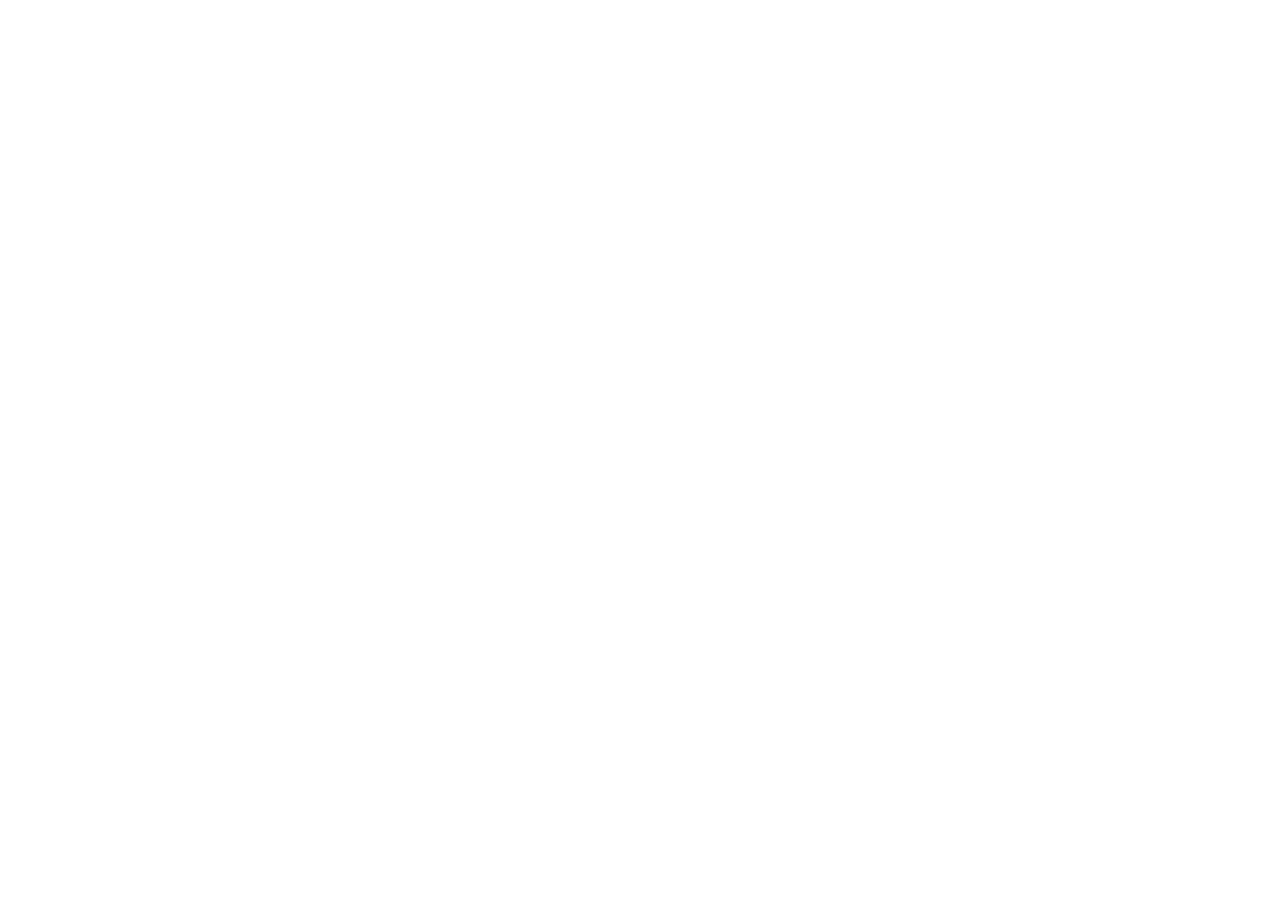
==== about.html @ 63c14e50 "changes" ====
<!DOCTYPE html>
<html lang="en">
<head>
    <meta charset="UTF-8">
    <meta http-equiv="X-UA-Compatible" content="IE=edge">
    <meta name="viewport" content="width=device-width, initial-scale=1.0">
    <title>Document</title>
    <link rel="stylesheet" href="css/style.css">
</head>
<body>
    <span class="color1"></span>
    <span class="color2"></span>
    <span class="color3"></span>
    <span class="color4"></span>
</body>
</html>
---- css/style.css ----
@import url('https://fonts.googleapis.com/css2?family=Roboto&display=swap');

*{
    box-sizing: border-box;
}

body{
    margin: 0;
    padding: 5px;
    font-family: 'Roboto', "sans serif";
}


/* h1 {
    color: rgb(73, 4, 4);
}

h2 {
    color: blue;
}

.heading1 {
    color: red;
} */

/* 

1. tag selector   h1{

}
2. class selector
.className{

}

3. universal selector 
* {
    p
}
4. Id Selector
#about-us{

}


5. Group selector


COlor 

1. Color name: eg: red, green.....
2. RGB: color: rgb(red, green, blue)
    0-255
    0-255
    0-255

    RGBA: color: rgb(red, green, blue, alpha)
    0-255
    0-255
    0-255
    0-1
3. hexadecimal values: #RRGGBB
    00 -FF

    #RGB
*/


/* RGB: */
#banner{
    /* color: #ffffff; */
    background-color: rgb(0, 0, 0);
}

#about-us{
    color: #ffffff;
    background-color: rgba(93, 40, 40, 0.8);
}

.banner-text{
    color: #00ff00;
}


img{

}


/* Css Units */

/* 1. Absolute
    80px
    
    a. px  1px = 1/96 of 1 inch (96px = 1 inch)  (vvvvvv)
    b. pt  1/72 of 1 inch (72pt = 1 inch)
    c. cm 
    d. mm
    e. in


2. Relative units

    a, %
    b. em (1 em =16px)
    c. rem (root em)
    d. vh 1vh = 1/100 of viewport height
    e. vw  1vw = 1/100 of v.w.

*/


/* Text formating 
    1. color
    2. background-color
    3. text-align
    4. text-align-last
    5. text-decoration
    6. text-transform
    7. word-spacing
    8. line-height
    9. letter-spacing
    10. text-indent

*/


/* font styles 
    font-style
    font-weight
    font-size
    font-family (done)
*/


/* 
    Padding 
        - padding-left
        - padding-top
        - padding-bottom
        - padding-right

        (TOP, RIGHT, BOTTOM, LEFT)

        TOP, RIGHT/LEFT, Bottom

        TOP/Bottom right/left

*/

/* 
    margin 
        - margin-left
        - margin-top
        - margin-bottom
        - margin-right

        (TOP, RIGHT, BOTTOM, LEFT)

        TOP, RIGHT/LEFT, Bottom

        TOP/Bottom right/left

*/



.para span {
    text-transform: uppercase;
    color: red;
}

a{
    text-decoration: none;
}



.secondpara{
    /* border-color: red; */
}

/* 
    css fonts
    1. font-family
*/


/* 
    1. box-sizing
            -content-box
            -border-box

    2. border
        -border-style (none, solid, dashed, dotted, groove, double, outset)
            -border-(position)-style
        -border-width
        -border-color
        border
            -border-left (R, B, L)

        border-radius (VVV)


*/

button{
    border-style: none;
    background-color: rgb(22, 161, 150);
    color: white;
    padding: 5px;
    border: 4px solid rgb(150, 48, 48);
    border-radius: 4px;
}

p{
    border-radius: 5px;
    padding: 14px;
}

.secondpara{
    /* border-style: dotted;
    border-width: 0 5px; 
    border-color: #fff; */

    border: 2px solid #e20d0d;
    border-radius: 50%;
    padding: 14px
}


img{
    /* border-radius: 50%;
    border: 4px solid red; */
    width: 15%;
    object-fit: cover;
    height: 50px;
}


/* dimensions
    width (min-width, max-width)
    height(min-height, max-height)



    inline (a, span)
    block (h1-h6, div, p...)


    overflow:


    display:  none

    object-fit: (cover, contain)


*/

p{
    color: white;
    background-color: rgb(9, 9, 77);
    width: 50%;
    height: 100px;
    /* height: 15rem; */
}


ul{
    display: flex;
}

ul li{
    padding: 5px;
    list-style-type:none;
}
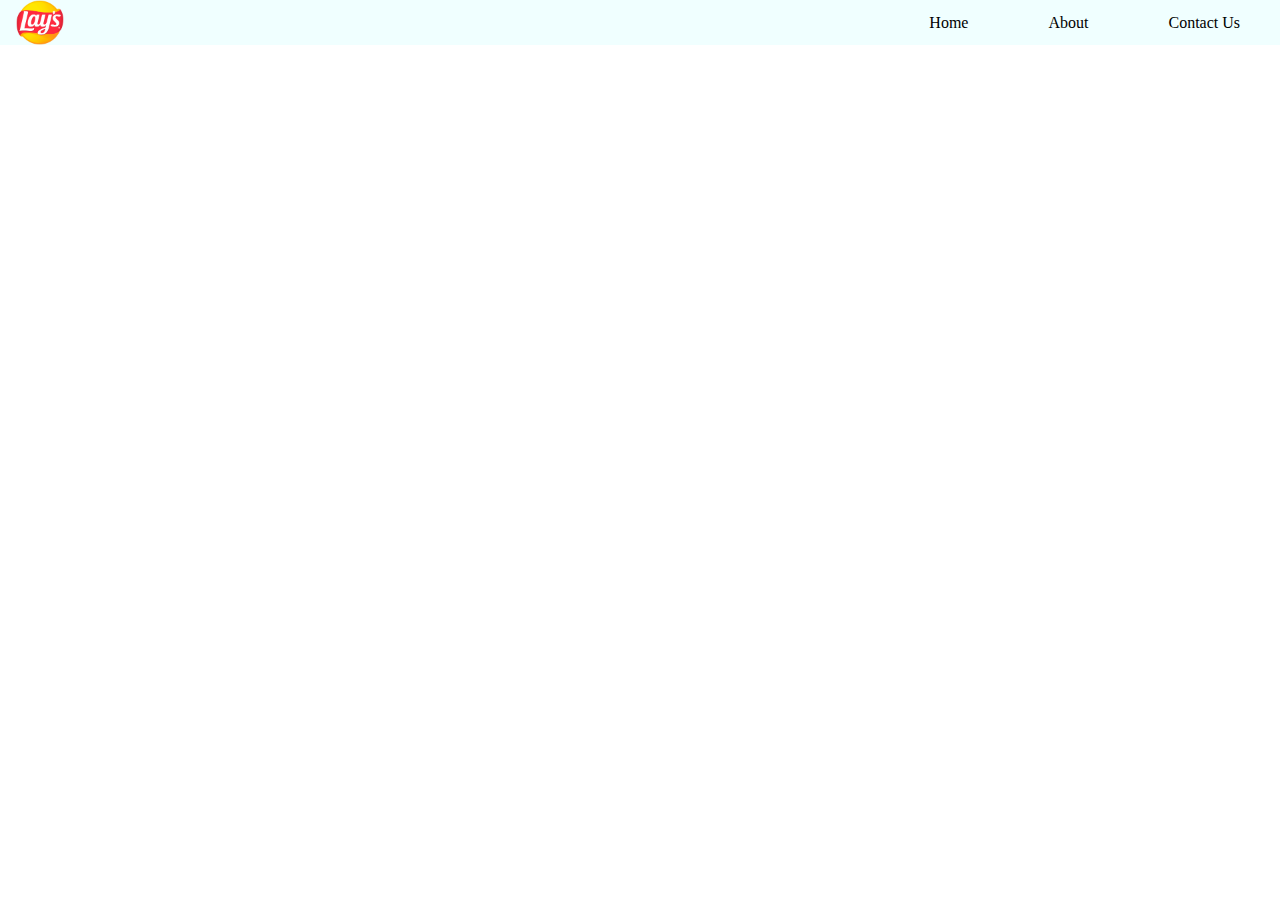
==== commit 9aca9906: "changes" ====
--- a/about.html
+++ b/about.html
@@ -5,12 +5,43 @@
     <meta http-equiv="X-UA-Compatible" content="IE=edge">
     <meta name="viewport" content="width=device-width, initial-scale=1.0">
     <title>Document</title>
-    <link rel="stylesheet" href="css/style.css">
+    <link rel="stylesheet" href="css/about.css">
+
+    <style>
+        *{
+            margin: 0;
+            padding: 0;
+            box-sizing: border-box;
+        }
+
+        .main-parent{
+            display: flex;
+            justify-content: space-between;
+            background: azure;
+            align-items: center;
+        }
+        .parent{
+            display: flex;
+            justify-content: space-around;
+            align-items: center;
+        }
+
+        .parent a{
+            text-decoration: none;
+            color: black;
+            margin: 12px 40px;
+        }
+    </style>
 </head>
 <body>
-    <span class="color1"></span>
-    <span class="color2"></span>
-    <span class="color3"></span>
-    <span class="color4"></span>
+    <div class="main-parent">
+        <img src="images/Lays-Logo.png" alt="" width="80">
+        <div class="parent">
+            <a href="#">Home</a>
+            <a href="#">About</a>
+            <a href="#">Contact Us</a>
+        </div>
+    </div>
+    
 </body>
 </html>--- a/css/about.css
+++ b/css/about.css
@@ -0,0 +1,14 @@
+
+
+
+/* 
+
+    disply: none / inline / block;
+
+    display:  inline-block;
+
+
+    display: flex;
+
+*/
+
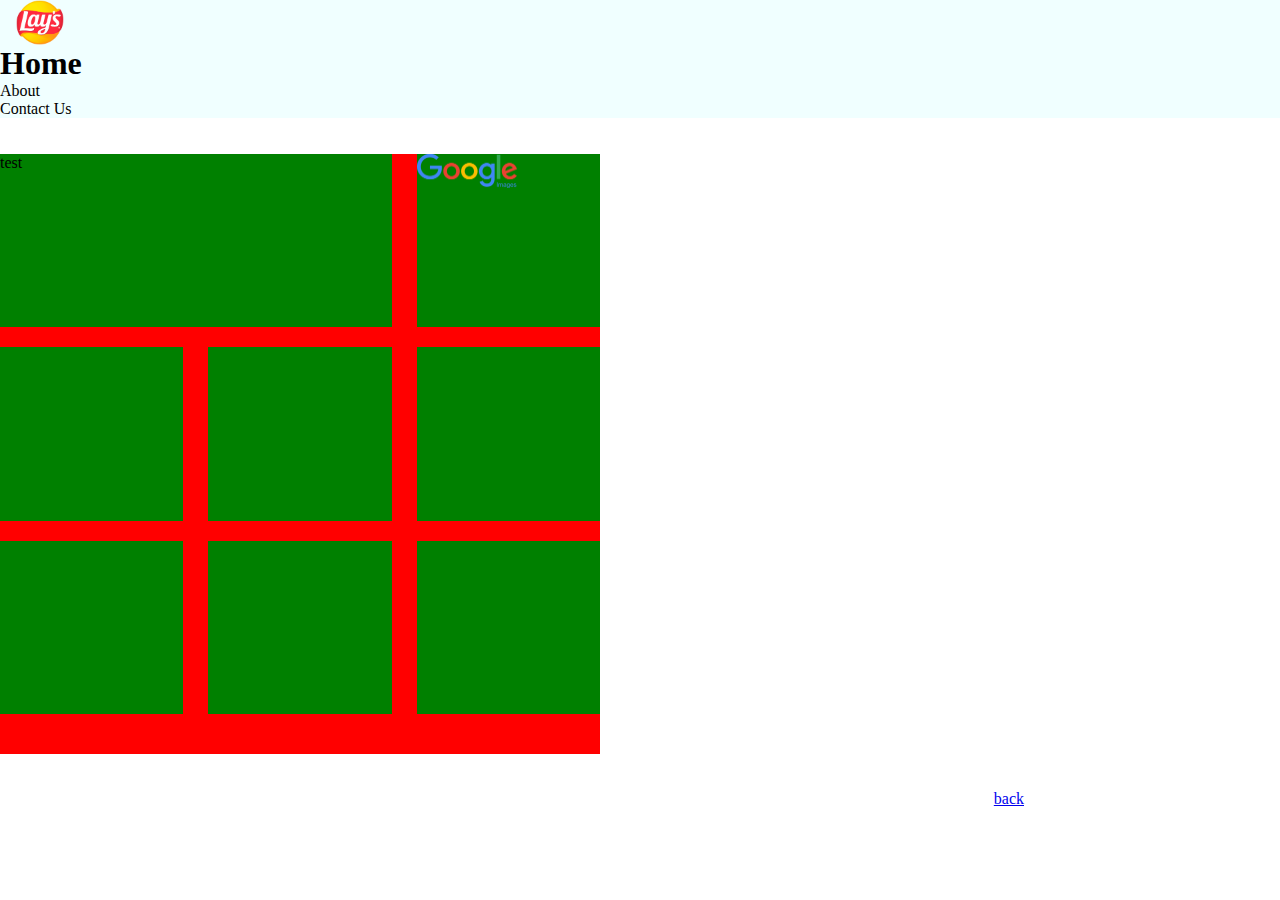
==== commit 9e119743: "changeS" ====
--- a/about.html
+++ b/about.html
@@ -8,40 +8,47 @@
     <link rel="stylesheet" href="css/about.css">
 
     <style>
-        *{
-            margin: 0;
-            padding: 0;
-            box-sizing: border-box;
-        }
-
-        .main-parent{
-            display: flex;
-            justify-content: space-between;
-            background: azure;
-            align-items: center;
-        }
-        .parent{
-            display: flex;
-            justify-content: space-around;
-            align-items: center;
-        }
-
-        .parent a{
-            text-decoration: none;
-            color: black;
-            margin: 12px 40px;
-        }
+        
     </style>
 </head>
 <body>
-    <div class="main-parent">
+    <div class="main-parent" id="home">
         <img src="images/Lays-Logo.png" alt="" width="80">
         <div class="parent">
-            <a href="#">Home</a>
+            <h1 href="#">Home</h1>
             <a href="#">About</a>
             <a href="#">Contact Us</a>
         </div>
     </div>
+
+    <br><br>
+
+
+    <div class="grid-container">
+        <div class="item item1">test</div>
+        <div class="item ">
+            <img src="images/google.png" alt="" width="100">
+        </div>
+        <div class="item"></div>
+        <div class="item"></div>
+        <div class="item"></div>
+        <div class="item"></div>
+        <div class="item"></div>
+        <div class="item"></div>
+        <div class="item"></div>
+        <div class="item"></div>
+        <div class="item"></div>
+        <div class="item"></div>
+    </div>
+
+
+    <br><br>
+
+    <div class="position-container">
+        <!-- <img src="images/Lays-Logo.png" alt="" width="100"> -->
+        <!-- <h2 style="color: aqua; background-color: aliceblue; padding: 20px;"> back to top</h2> -->
+        <a href="#home">back</a>
+    </div>
     
 </body>
 </html>--- a/css/about.css
+++ b/css/about.css
@@ -12,3 +12,97 @@
 
 */
 
+*{
+    margin: 0;
+    padding: 0;
+    box-sizing: border-box;
+}
+
+.main-parent{
+    display: flex;
+    flex-direction: column;
+    justify-content: space-between;
+    background: azure;
+    align-items: flex-start;
+    flex-wrap: wrap;
+}
+.parent{
+    display: flex;
+    flex-direction: column;
+    justify-content: space-evenly;
+    align-items: flex-start;
+
+    flex-wrap: wrap;
+
+}
+
+.parent a{
+    text-decoration: none;
+    color: black;
+    /* margin: 12px 40px; */
+}
+
+
+/* 
+
+    Display: grid;
+
+*/
+
+
+.grid-container{
+    width: 600px;
+    height: 600px;
+    background-color: red;
+    display: grid;
+    grid-template-columns: 1fr 1fr 1fr;
+    grid-template-rows: 1fr 1fr 1fr;
+
+    /* grid-template-columns: repeat(2,1fr);
+    grid-template-rows: repeat(3,1fr); */
+    /* grid-column-gap: 15px;
+    grid-row-gap: 15px;   */
+    grid-gap: 20px 25px;
+    justify-content: center;
+
+}
+
+
+.item{
+    /* height: 20px;
+    width: 80px; */
+    /* margin: 40px; */
+    background-color: green;
+
+}
+
+.item1{
+    grid-column-start: 1;
+    grid-column-end: 3;
+
+    /* grid-row-start: 1;
+    grid-row-end: 3; */
+    /* margin: 40px; */
+}
+
+/* 
+    positions:
+*/
+
+.position-container{
+    position: relative;
+    /* top:50%;
+    left: 400px; */
+}
+
+.position-container a{
+    position: absolute;
+    top: 50%;
+    right: 20%;
+}
+
+
+
+
+
+
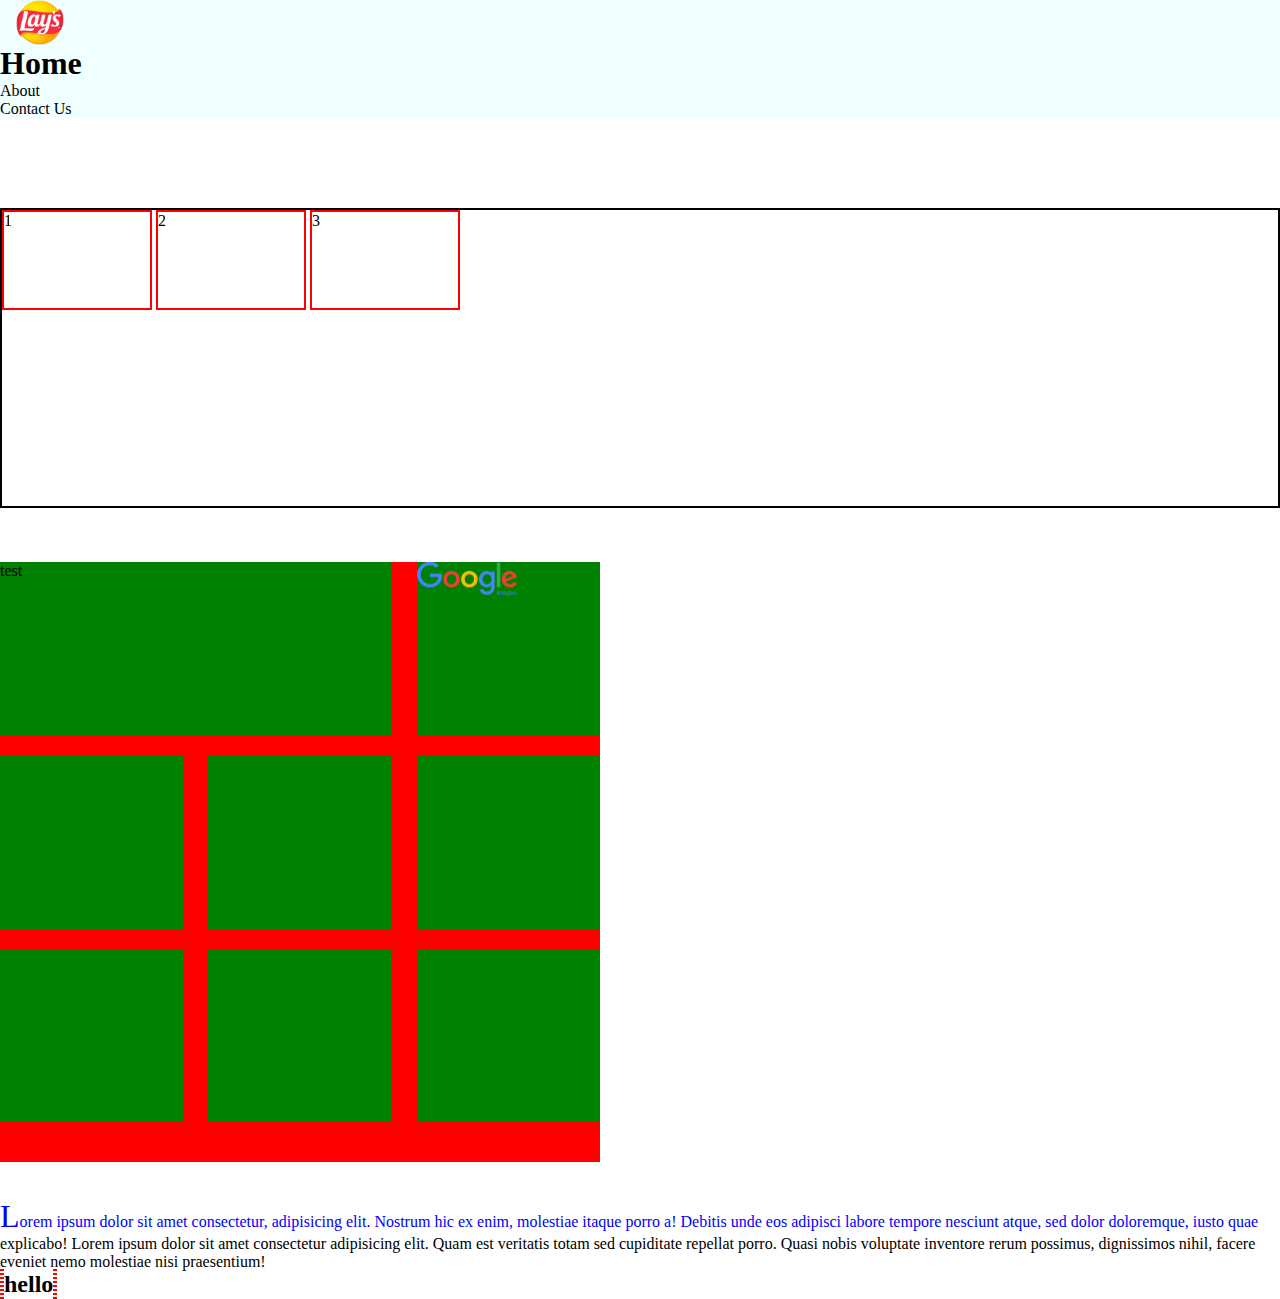
==== commit 1913329c: "changes" ====
--- a/about.html
+++ b/about.html
@@ -23,6 +23,17 @@
 
     <br><br>
 
+    <br><br><br>
+    <div class="container">
+        <div class="test" id="item1">1</div>
+        <div class="test" id="item2">2</div>
+        <div class="test" id="item3">3</div>
+        <!-- <div class="test" id="item4">4</div>
+        <div class="test" id="item5">5</div> -->
+    </div>
+
+    <br><br><br>
+
 
     <div class="grid-container">
         <div class="item item1">test</div>
@@ -47,8 +58,17 @@
     <div class="position-container">
         <!-- <img src="images/Lays-Logo.png" alt="" width="100"> -->
         <!-- <h2 style="color: aqua; background-color: aliceblue; padding: 20px;"> back to top</h2> -->
-        <a href="#home">back</a>
+        <!-- <a href="#home">back</a> -->
     </div>
+
+
+    <p class="element">
+        Lorem ipsum dolor sit amet consectetur, adipisicing elit. Nostrum hic ex enim, molestiae itaque porro a! Debitis unde eos adipisci labore tempore nesciunt atque, sed dolor doloremque, iusto quae explicabo! Lorem ipsum dolor sit amet consectetur adipisicing elit. Quam est veritatis totam sed cupiditate repellat porro. Quasi nobis voluptate inventore rerum possimus, dignissimos nihil, facere eveniet nemo molestiae nisi praesentium!
+    </p>
+
+    <h2>hello</h2>
+
+    
     
 </body>
 </html>--- a/css/about.css
+++ b/css/about.css
@@ -86,7 +86,7 @@
 }
 
 /* 
-    positions:
+    positions: static(default),fixed, absolute, relative, sticky
 */
 
 .position-container{
@@ -104,5 +104,77 @@
 
 
 
+/* pseudo-elements */
+
+/* 
+    selector::pseudo-element{
+
+    }
+
+    ::first-line
+    ::first-letter
+
+    ::before
+    ::after
+
+*/
+
+p::first-line{
+    color: blue;
+}
+
+p::first-letter{
+    font-size: xx-large;
+}
 
 
+
+h2::before{
+    content: "";
+    border: 2px dotted red;
+}
+
+h2::after{
+    content: "";
+    border: 2px dotted red;
+}
+
+/*  */
+::selection{
+    background-color: rgb(16, 153, 153);
+    color: white;
+}
+
+
+/* positions */
+
+.container{
+    border: 2px solid black;
+    height: 300px;
+    /* position: relative; */
+}
+
+.container .test{
+    
+    display: inline-block;
+    border: 2px solid red;
+    width: 150px;
+    height: 100px;
+}
+
+.container .test#item1{
+    position: sticky;
+    top: 0;
+    /* bottom: 10%; */
+    /* right: 0; */
+}
+
+
+
+
+
+
+
+
+
+
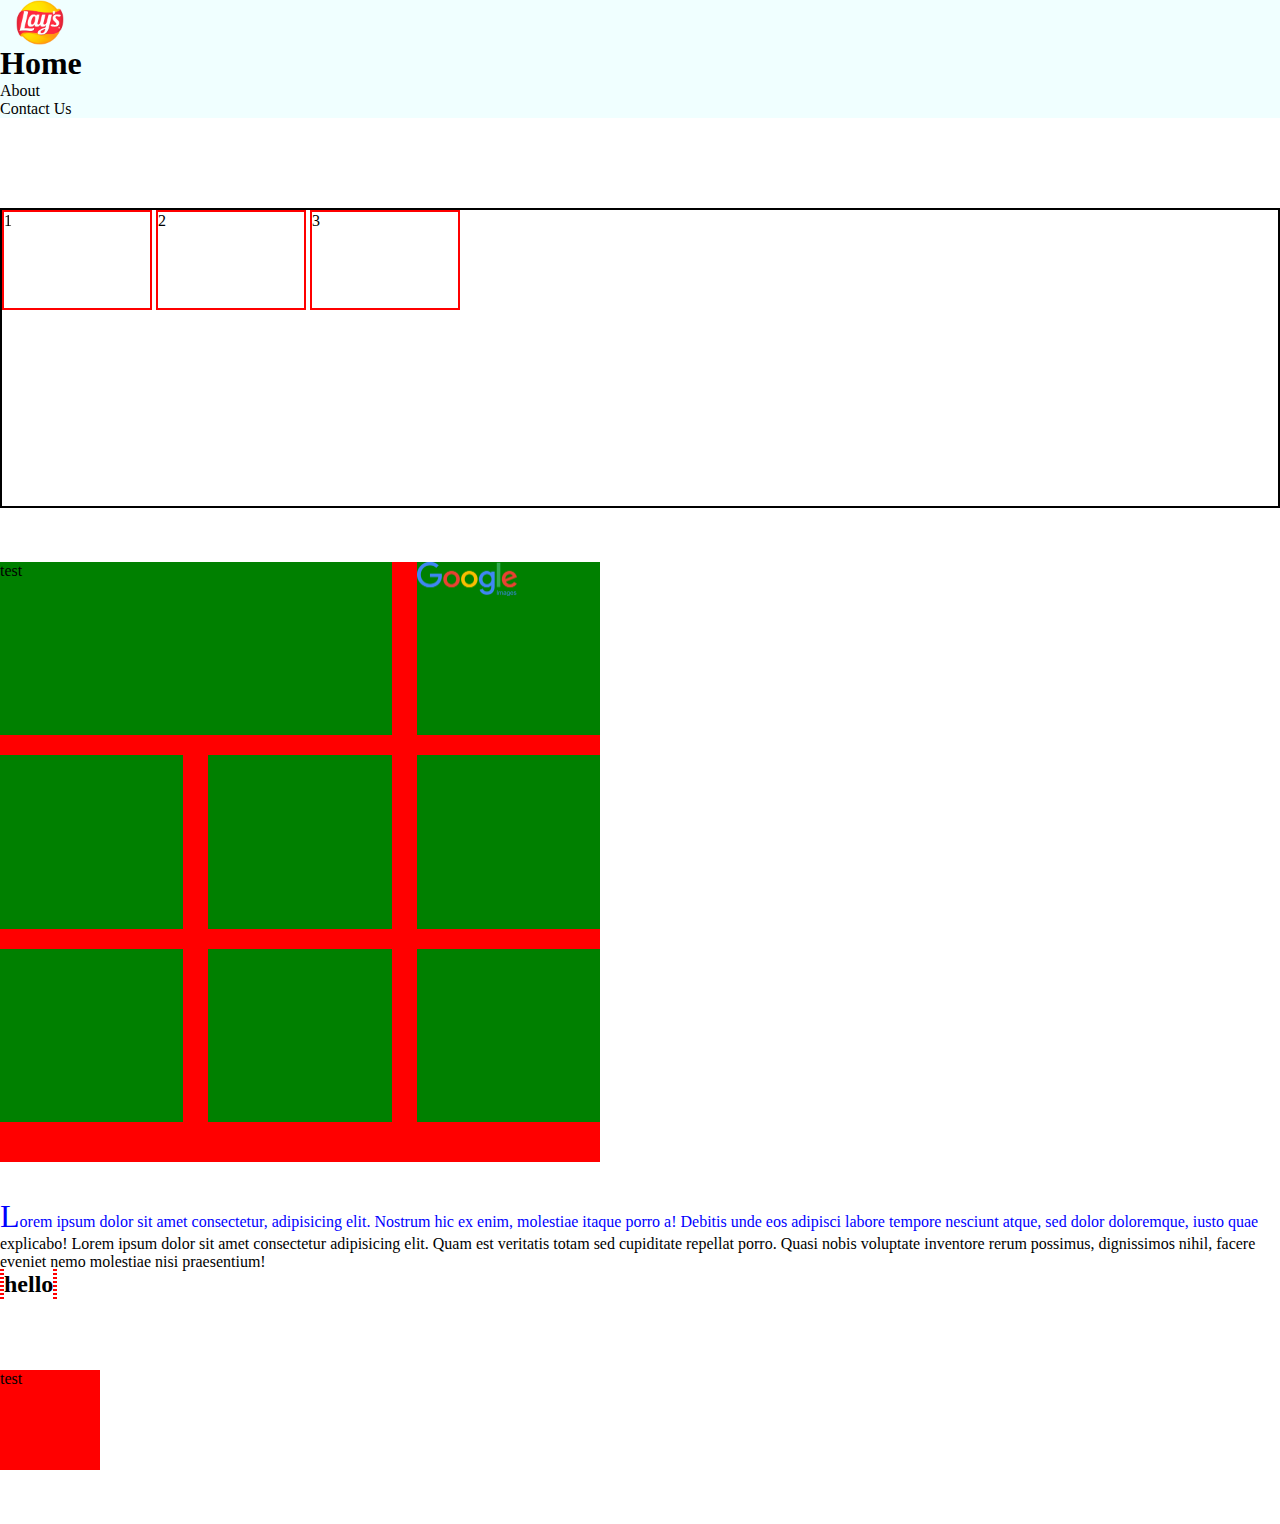
==== commit a188795c: "changes" ====
--- a/about.html
+++ b/about.html
@@ -63,10 +63,29 @@
 
 
     <p class="element">
-        Lorem ipsum dolor sit amet consectetur, adipisicing elit. Nostrum hic ex enim, molestiae itaque porro a! Debitis unde eos adipisci labore tempore nesciunt atque, sed dolor doloremque, iusto quae explicabo! Lorem ipsum dolor sit amet consectetur adipisicing elit. Quam est veritatis totam sed cupiditate repellat porro. Quasi nobis voluptate inventore rerum possimus, dignissimos nihil, facere eveniet nemo molestiae nisi praesentium!
+        Lorem ipsum dolor sit amet consectetur, adipisicing elit. 
+        Nostrum hic ex enim, molestiae itaque porro a! Debitis unde 
+        eos adipisci labore tempore nesciunt atque, sed dolor doloremque,
+        iusto quae explicabo! Lorem ipsum dolor sit amet consectetur adipisicing elit. 
+        Quam est veritatis totam sed cupiditate repellat porro. Quasi nobis voluptate 
+        inventore rerum possimus, dignissimos nihil, facere eveniet nemo molestiae nisi praesentium!
     </p>
 
     <h2>hello</h2>
+    <br><br><br><br>
+
+
+    <!-- css transitions/transform -->
+
+    <div class="div-container">
+        test
+    </div>
+
+    <br><br><br><br>
+    
+
+
+
 
     
     
--- a/css/about.css
+++ b/css/about.css
@@ -170,11 +170,46 @@
 }
 
 
-
-
-
-
-
-
-
-
+/* css transitions and transforms 
+
+    tran
+
+*/
+
+
+.div-container{
+    display: inline-block;
+    background-color: red;
+    height: 100px;
+    width: 100px;
+    /* transform: translate(30deg); */
+
+    /* transition-property: width;
+    transition-duration: 3s;
+    transition-timing-function: ease-in;
+    transition-delay: 4s; */
+
+    /* transition: width 1s linear, height 1s linear, background-color 1s linear; */
+    /* transition: width 3s ease-in, height 3s ease-in, background-color 3s ease-in; */
+    /* transition: width 3s ease-out, height 3s ease-out, background-color 1s ease-out 3s; */
+    transition: transform 4s;
+}
+
+.div-container:hover{
+    /* width: 500px;
+    height: 500px; */
+    background-color: aqua;
+    transform: rotate(180deg);
+}
+
+
+
+
+
+
+
+
+
+
+
+
